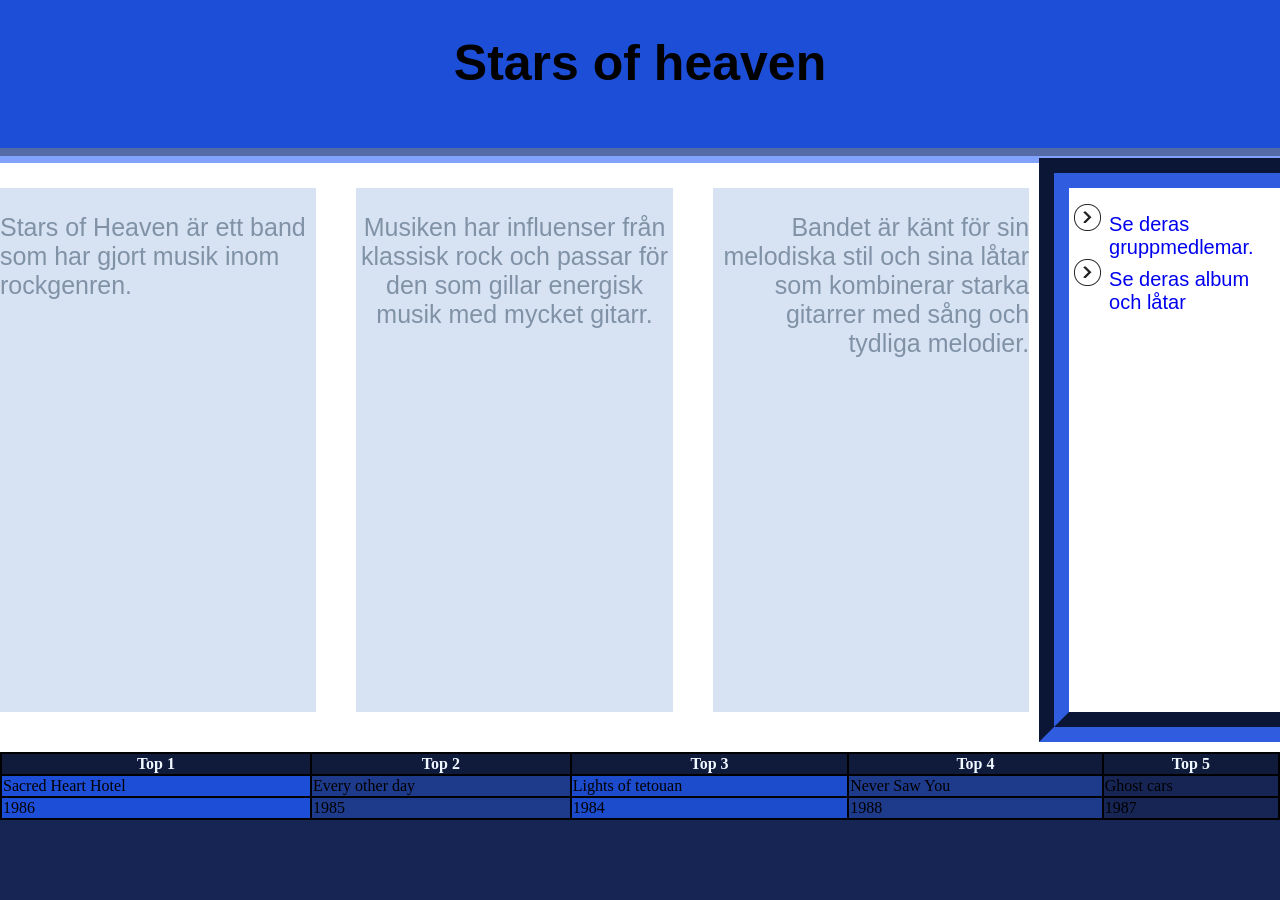
==== index.html @ c825515d "Stars of heaven" ====
<!DOCTYPE html> 
<html lang="sv">
    <head>
        <meta charset="utf-8">
        <title>Stars of heaven</title>
        <link href="style.css" rel="stylesheet">
    </head>

    <body>  
        <div class="container">
    
        <div class="item1"> <h1 class="titel">Stars of heaven</h1> 
        </div>

        <div class="item2">
            <p class="leftcolor"> Stars of Heaven är ett band som har gjort musik inom rockgenren.  </p> 
        </div>
        <div class="main2">
            <p class="centercolor"> Musiken har influenser från klassisk rock och passar för den som gillar energisk musik med mycket gitarr. </p>
        </div>
        <div class="main3">
            <p class="rightcolor"> Bandet är känt för sin melodiska stil och sina låtar som kombinerar starka gitarrer med sång och tydliga melodier. </p>
        </div>

        


        <div class="item3">
            
    

            <nav>
            <ul>
            <li>  <a href="gruppmedlemar.html"> Se deras gruppmedlemar.</a>     </li>
            
            <li> <a href="album.html"> Se deras album och låtar </a>   </li>
            </ul>
            </nav>
        
    
        </div>
        
        <div class="item4">
            <table>
                <tr>
                    <th>Top 1</th>
                    <th>Top 2</th>
                    <th>Top 3</th>
                    <th>Top 4</th>
                    <th>Top 5</th>
                    </tr>

                <tr>
                    <td>Sacred Heart Hotel</td>
                    <td>Every other day</td>
                    <td>Lights of tetouan</td>
                    <td>Never Saw You</td>
                    <td>Ghost cars</td>

                </tr>

                <tr>
                    <td>1986</td>
                    <td>1985</td>
                    <td>1984</td>
                    <td>1988</td>
                    <td>1987</td>
                </tr>
            </table>
        </div>


        
        </div>

    </body> 

</html>
---- style.css ----
html, body{height: 100%; margin: 0; padding: 0;}

table{
    width: 100%;
    height: auto;
}

table, td, th, tr{border: 2px solid black; 
	border-collapse: collapse;
}

th{
    background-color: #101a3b;
    color:aliceblue
}
td:nth-child(1){
    background-color: #1D4ED8;
}
td:nth-child(2){
    background-color: #1E3A8A;
}
td:nth-child(3){
    background-color: #1c4bcb;
}
td:nth-child(4){
    background-color: #1E3A8A;
}




.item1{
    grid-area: head;
    background-color: #1D4ED8;
    outline: 15px;
    outline-style: groove;
    outline-color: #80a1fc;
}
.item2{
    grid-area: main;
    background-color: #d7e3f3;
}
.main2{
    grid-area: main2;
    background-color: #d7e3f3;
}
.main3{
    grid-area: main3;
    background-color: #d7e3f3;
}

.item3{
    grid-area: sidebar;
    text-align: left;
    color: black;
    outline: 30px;
    outline-style: groove;
    outline-color: #1E3A8A;
}
.item4{
    grid-area: footer;
    background-color: #172554;
}   




.container{
    height: 100%;
    display: grid;
    gap: 40px;
    grid-template-columns:  3fr 3fr 3fr 2fr;
    grid-template-rows: 1fr 1fr 1fr 1fr 1fr;
    grid-template-areas: 
    "head head head head"
    "main main2 main3 sidebar"
    "main main2 main3 sidebar"
    "main main2 main3 sidebar"
    "footer footer footer footer";



}

li{
    list-style-image: url(arrow.png);
    font-size: 20px;
    font-family:Impact, Haettenschweiler, 'Arial Narrow Bold', sans-serif;
    color: black;

}

.titel{
    font-size: 50px;
    text-align: center;
    font-family: Impact, Haettenschweiler, 'Arial Narrow Bold', sans-serif
}

.leftcolor{
    text-align: left;
    color:#8192a7 
}
.centercolor{
    text-align: center;
    color:#8192a7 
}
.rightcolor{
    text-align: right;
    color:#8192a7;
}

a{
    text-decoration: none;
}
a:hover{
    color:#d7e3f3;
}

p{
    font-size: 25px;
    font-family: Impact, Haettenschweiler, 'Arial Narrow Bold', sans-serif;
}

h{
    font-size: 35px;
}

img{
    width: 80%;
    height: auto;
    margin: auto;
    display: block;
}
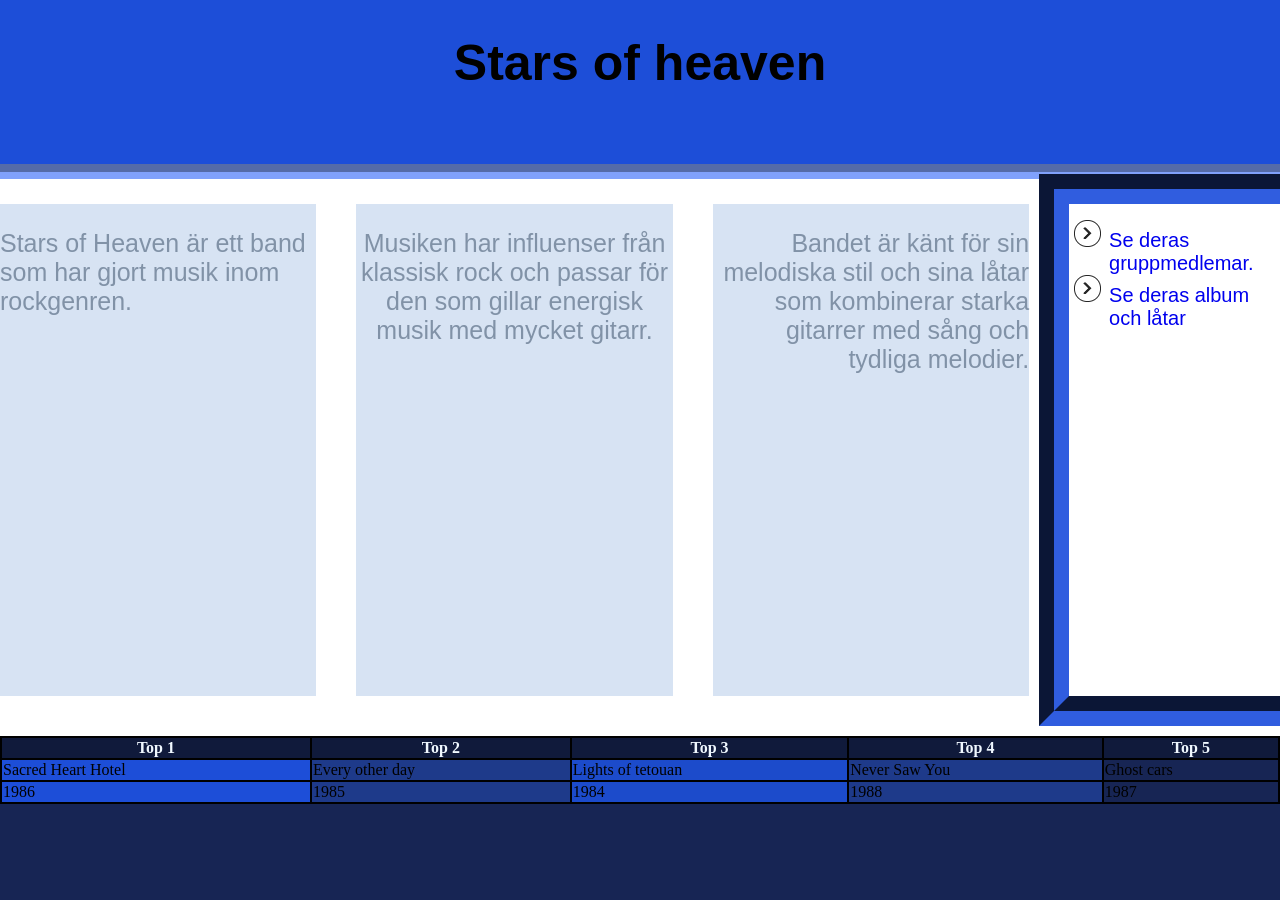
==== commit c5caa07b: "gjort två seperata grid containers" ====
--- a/index.html
+++ b/index.html
@@ -31,12 +31,12 @@
 
             <nav>
             <ul>
-            <li>  <a href="gruppmedlemar.html"> Se deras gruppmedlemar.</a>     </li>
+            <li class="sider">  <a href="gruppmedlemar.html"> Se deras gruppmedlemar.</a>     </li>
             
-            <li> <a href="album.html"> Se deras album och låtar </a>   </li>
+            <li class="sider"> <a href="album.html"> Se deras album och låtar </a>   </li>
             </ul>
             </nav>
-        
+            
     
         </div>
         
--- a/style.css
+++ b/style.css
@@ -71,19 +71,27 @@
     display: grid;
     gap: 40px;
     grid-template-columns:  3fr 3fr 3fr 2fr;
-    grid-template-rows: 1fr 1fr 1fr 1fr 1fr;
+    grid-template-rows: 1fr 3fr 1fr;
     grid-template-areas: 
     "head head head head"
     "main main2 main3 sidebar"
-    "main main2 main3 sidebar"
-    "main main2 main3 sidebar"
     "footer footer footer footer";
+}
+
+.container2{
+    height: 100%;
+    display: grid;
+    gap: 40px;
+    grid-template-columns: 9fr 9fr 4fr ;
+    grid-template-rows: 1fr 3fr 1fr;
+    grid-template-areas: 
+    "head head head"
+    "main main2 sidebar"
+    "footer footer footer";
+}
 
 
-
-}
-
-li{
+li.sider{
     list-style-image: url(arrow.png);
     font-size: 20px;
     font-family:Impact, Haettenschweiler, 'Arial Narrow Bold', sans-serif;
@@ -109,6 +117,11 @@
     text-align: right;
     color:#8192a7;
 }
+ol.centersize{
+    text-align: center;
+    color:#8192a7;
+    font-size: 25px;
+}
 
 a{
     text-decoration: none;
@@ -127,9 +140,21 @@
 }
 
 img{
+    width: 40%;
+    height: auto;
+    margin: auto;
+    display: block;
+}
+
+img.image{
     width: 80%;
     height: auto;
     margin: auto;
     display: block;
 }
 
+li{
+    list-style-type: none;
+    font-family: 'Franklin Gothic Medium', 'Arial Narrow', Arial, sans-serif;
+}
+
